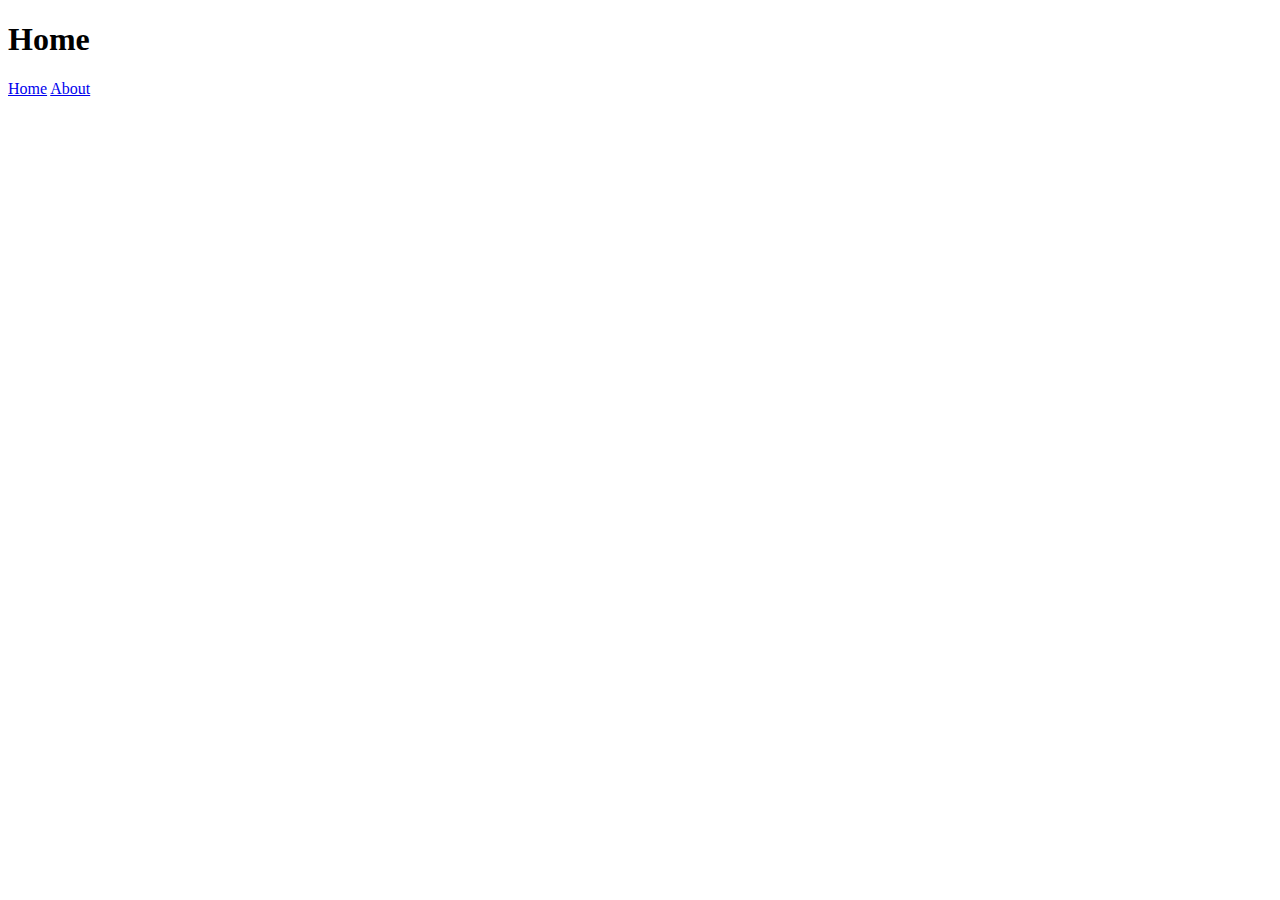
==== index.html @ 3b58d4e1 "Add files via upload" ====
<!DOCTYPE html>
<html lang="en">
<head>
    <meta charset="UTF-8">
    <meta http-equiv="X-UA-Compatible" content="IE=edge">
    <meta name="viewport" content="width=device-width, initial-scale=1.0">
    <title>Document</title>
</head>
<body>
    
    <h1>Home</h1>

    <div>
        <a href="index.html">Home</a>
        <a href="about.html">About</a>
        <a href="contact.html"></a> 
        
    </div>
</body>
</html>
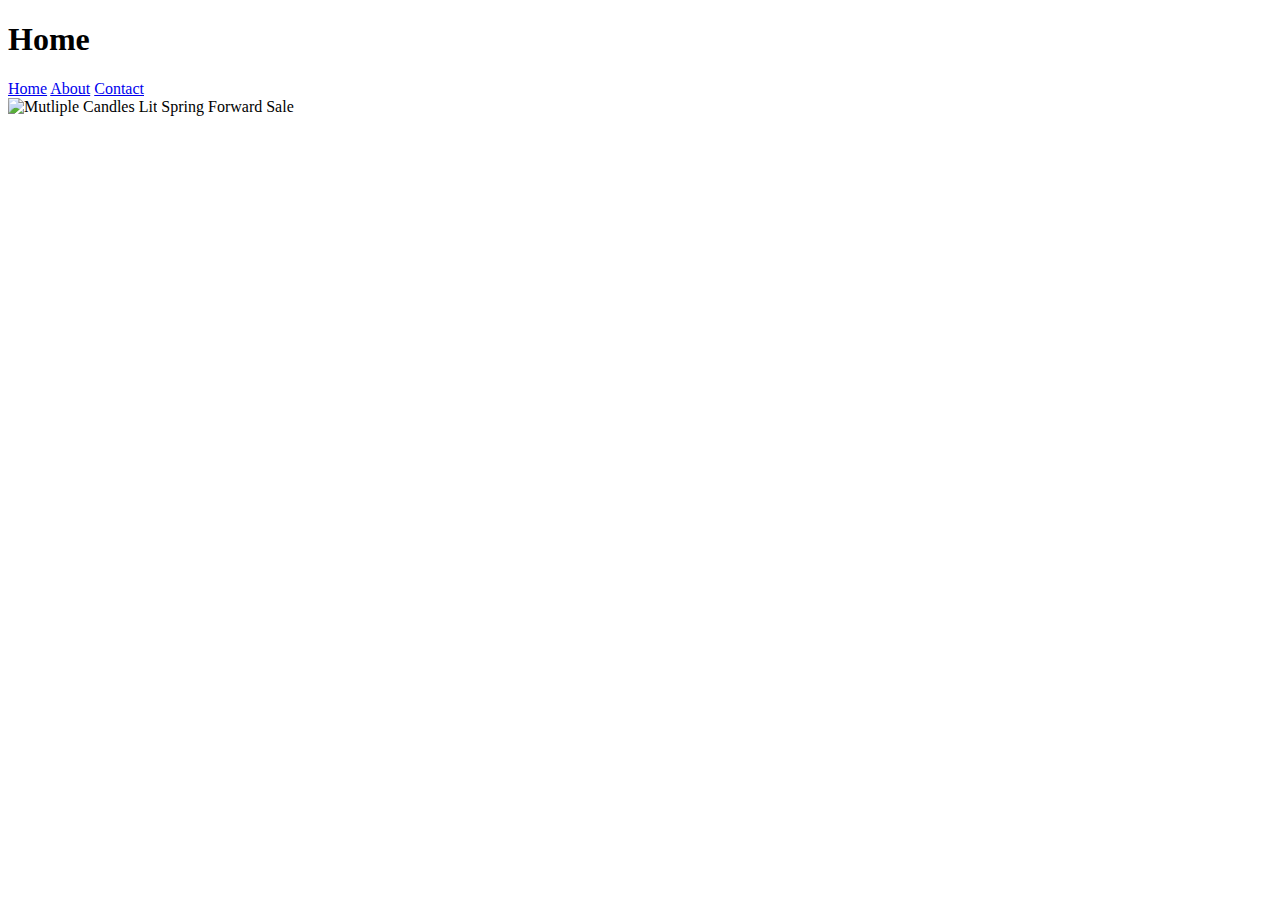
==== commit 2ba11f76: "Add files via upload" ====
--- a/index.html
+++ b/index.html
@@ -13,8 +13,13 @@
     <div>
         <a href="index.html">Home</a>
         <a href="about.html">About</a>
-        <a href="contact.html"></a> 
-        
+        <a href="contact.html">Contact</a>       
     </div>
+
+    <img src= "https://nationaltoday.com/wp-content/uploads/2020/08/world-candle-month.jpg" alt="Mutliple Candles Lit"
+    <p> Spring Forward Sale </p>
+
+
 </body>
+
 </html>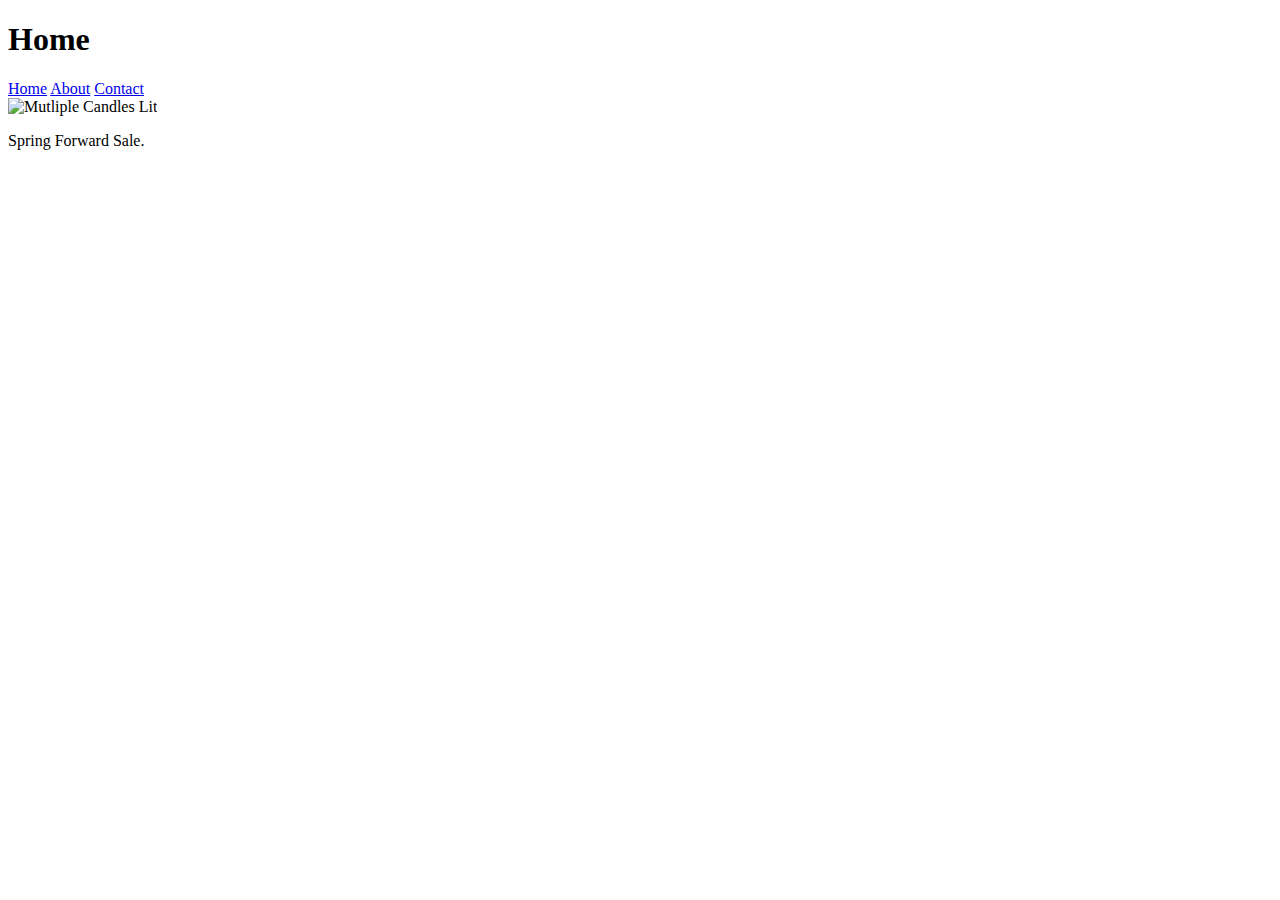
==== commit e9c0cee7: "Add files via upload" ====
--- a/index.html
+++ b/index.html
@@ -16,10 +16,11 @@
         <a href="contact.html">Contact</a>       
     </div>
 
-    <img src= "https://nationaltoday.com/wp-content/uploads/2020/08/world-candle-month.jpg" alt="Mutliple Candles Lit"
-    <p> Spring Forward Sale </p>
+    <img src= "https://nationaltoday.com/wp-content/uploads/2020/08/world-candle-month.jpg" alt="Mutliple Candles Lit">
+   
+    <p>Spring Forward Sale.</p>
 
 
 </body>
 
-</html>+</html> 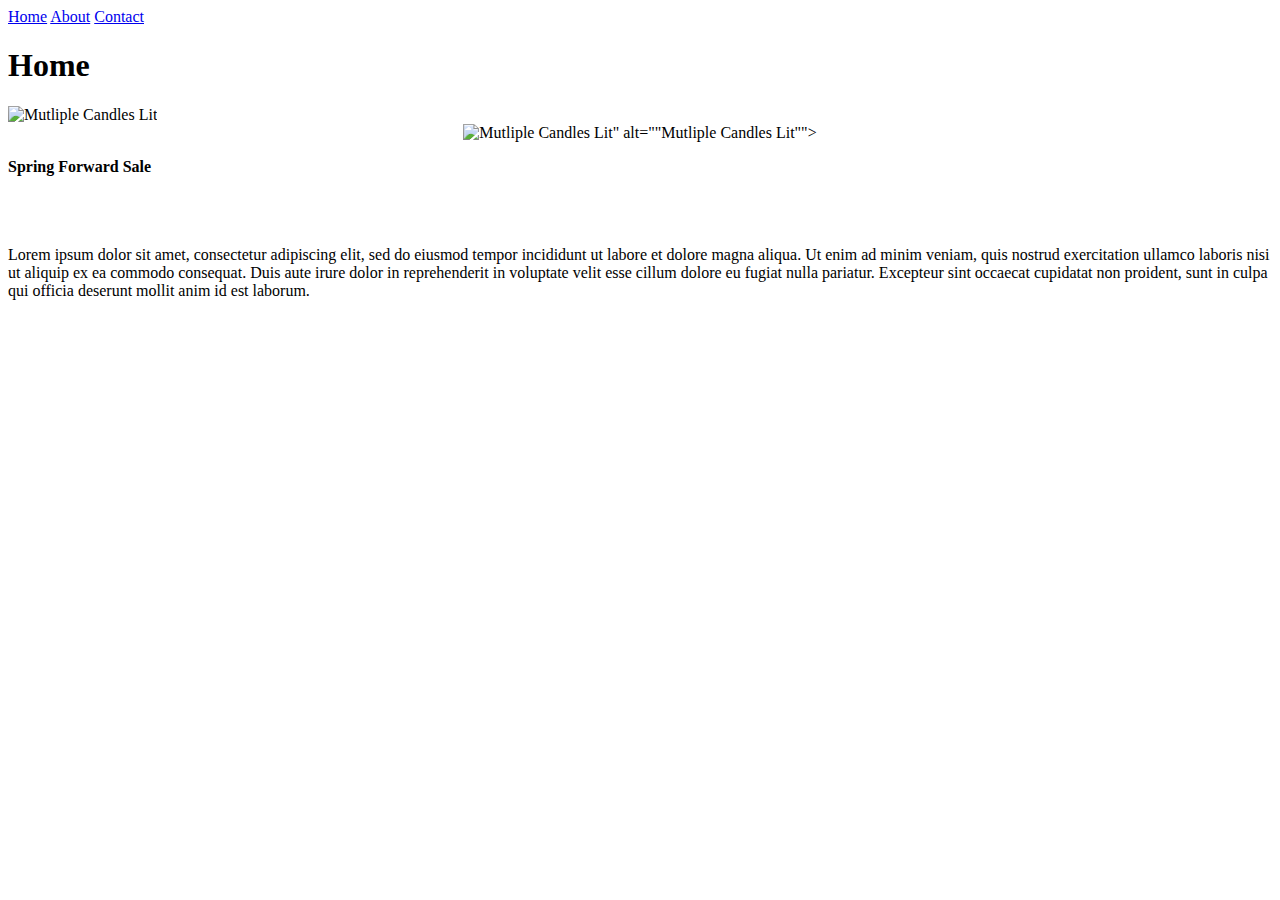
==== commit b0241de8: "CSS Stle Sheet Added" ====
--- a/index.html
+++ b/index.html
@@ -1,26 +1,31 @@
 <!DOCTYPE html>
 <html lang="en">
 <head>
-    <meta charset="UTF-8">
-    <meta http-equiv="X-UA-Compatible" content="IE=edge">
-    <meta name="viewport" content="width=device-width, initial-scale=1.0">
+    <link rel = "stylesheet" href + "style.css"> 
+    <head>
+        <meta charset="UTF-8">
+        <meta http-equiv="X-UA-Compatible" content="IE=edge">
+        <meta name="viewport" content="width=device-width, initial-scale=1.0">
     <title>Document</title>
 </head>
+
+        <a href="index.html">Home</a>
+        <a href="about.html">About</a>
+        <a href="contact.html">Contact</a> 
 <body>
-    
     <h1>Home</h1>
 
-    <div>
-        <a href="index.html">Home</a>
-        <a href="about.html">About</a>
-        <a href="contact.html">Contact</a>       
-    </div>
-
-    <img src= "https://nationaltoday.com/wp-content/uploads/2020/08/world-candle-month.jpg" alt="Mutliple Candles Lit">
-   
-    <p>Spring Forward Sale.</p>
 
 
+          
+    
+
+    <img height="300px" width="350px" src= "https://nationaltoday.com/wp-content/uploads/2020/08/world-candle-month.jpg" alt="Mutliple Candles Lit">
+    <center><img src=""https://nationaltoday.com/wp-content/uploads/2020/08/world-candle-month.jpg" alt="Mutliple Candles Lit">" alt=""Mutliple Candles Lit""></center>
+        <p><b>Spring Forward Sale</b> <br><br><br><br></p>
+
+    <p>Lorem ipsum dolor sit amet, consectetur adipiscing elit, sed do eiusmod 
+    tempor incididunt ut labore et dolore magna aliqua. Ut enim ad minim veniam, quis nostrud exercitation ullamco laboris nisi ut aliquip ex ea commodo consequat. Duis aute irure dolor in reprehenderit in voluptate velit esse cillum dolore eu fugiat nulla pariatur. Excepteur sint occaecat cupidatat non proident, sunt in culpa qui officia deserunt mollit anim id est laborum.</p>
+
 </body>
-
 </html> 